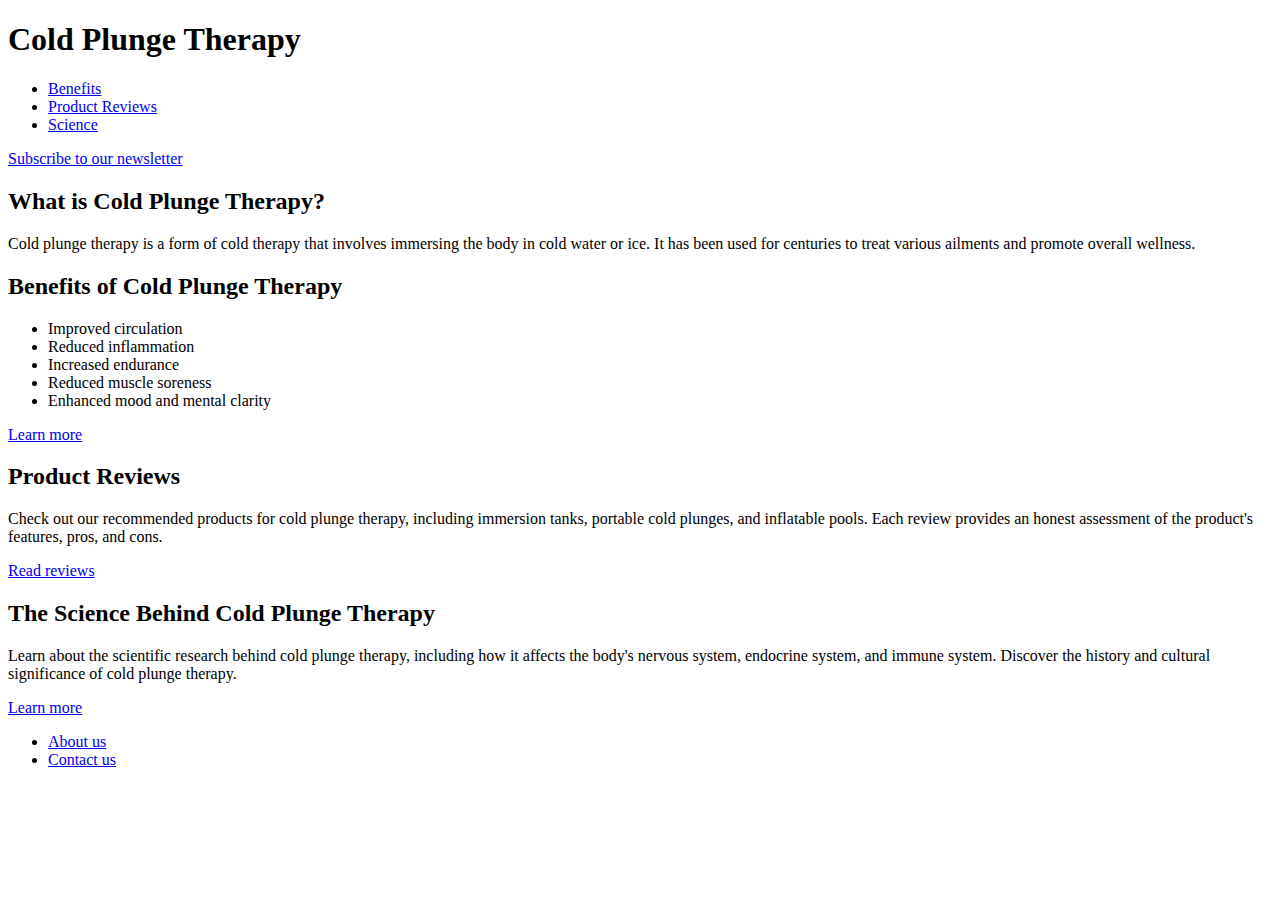
==== index.html @ d3662573 "D" ====
<!DOCTYPE html>
<html>
  <head>
    <title>Cold Plunge Therapy</title>
  </head>
  <body>
    <header>
      <h1>Cold Plunge Therapy</h1>
      <nav>
        <ul>
          <li><a href="#benefits">Benefits</a></li>
          <li><a href="#reviews">Product Reviews</a></li>
          <li><a href="#science">Science</a></li>
        </ul>
      </nav>
      <a href="#subscribe">Subscribe to our newsletter</a>
    </header>
    <main>
      <section>
        <h2>What is Cold Plunge Therapy?</h2>
        <p>Cold plunge therapy is a form of cold therapy that involves immersing the body in cold water or ice. It has been used for centuries to treat various ailments and promote overall wellness.</p>
      </section>
      <section id="benefits">
        <h2>Benefits of Cold Plunge Therapy</h2>
        <ul>
          <li>Improved circulation</li>
          <li>Reduced inflammation</li>
          <li>Increased endurance</li>
          <li>Reduced muscle soreness</li>
          <li>Enhanced mood and mental clarity</li>
        </ul>
        <a href="#benefits">Learn more</a>
      </section>
      <section id="reviews">
        <h2>Product Reviews</h2>
        <p>Check out our recommended products for cold plunge therapy, including immersion tanks, portable cold plunges, and inflatable pools. Each review provides an honest assessment of the product's features, pros, and cons.</p>
        <a href="#reviews">Read reviews</a>
      </section>
      <section id="science">
        <h2>The Science Behind Cold Plunge Therapy</h2>
        <p>Learn about the scientific research behind cold plunge therapy, including how it affects the body's nervous system, endocrine system, and immune system. Discover the history and cultural significance of cold plunge therapy.</p>
        <a href="#science">Learn more</a>
      </section>
    </main>
    <footer>
      <ul>
        <li><a href="#about">About us</a></li>
        <li><a href="#contact">Contact us</a></li>
      </ul>
    </footer>
  </body>
</html>
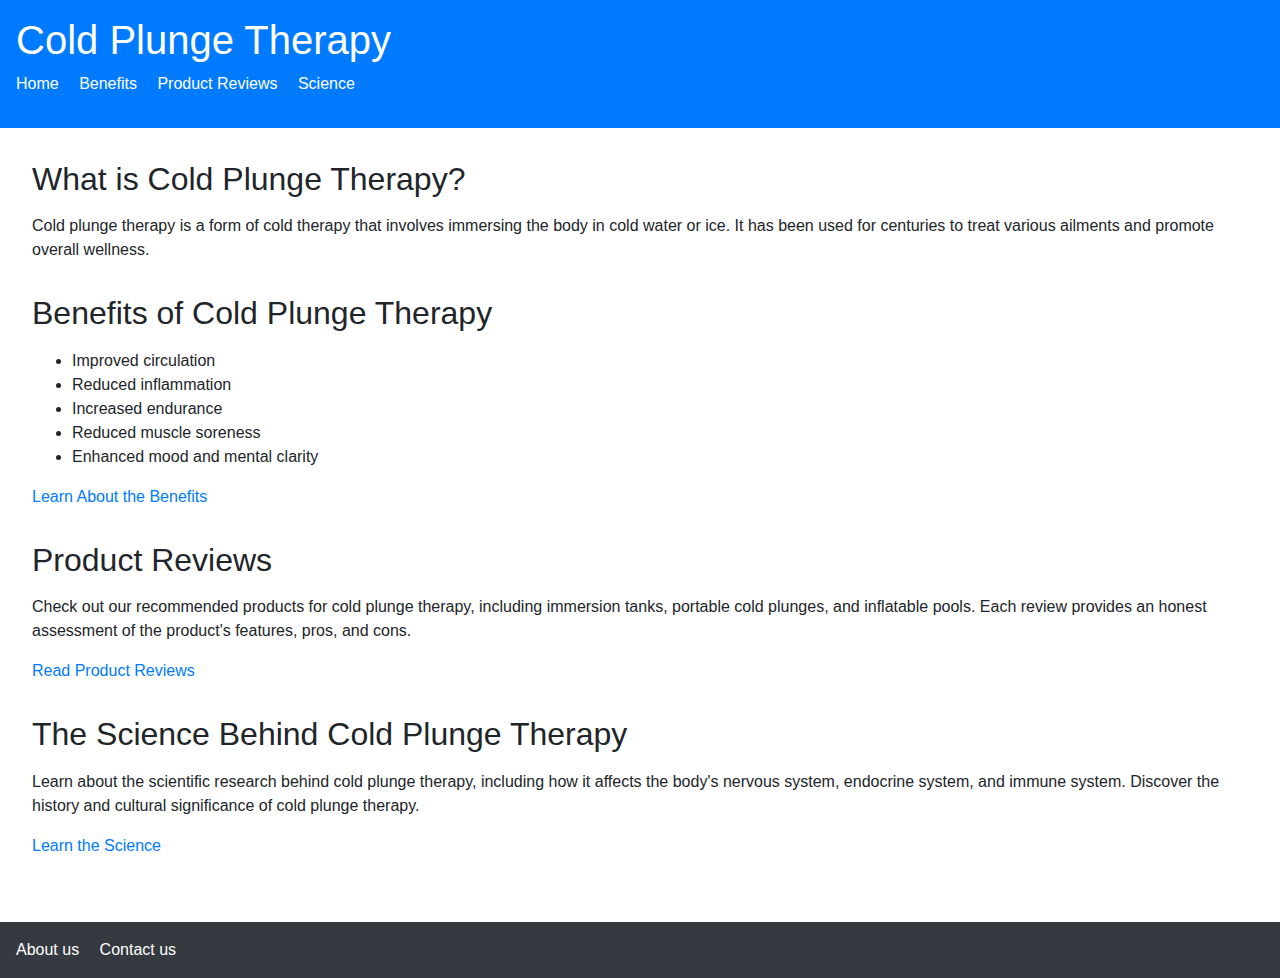
==== commit f930bfe2: "Int Progress" ====
--- a/index.html
+++ b/index.html
@@ -1,19 +1,25 @@
 <!DOCTYPE html>
 <html>
-  <head>
-    <title>Cold Plunge Therapy</title>
-  </head>
+    <head>
+        <meta charset="UTF-8">
+        <meta name="viewport" content="width=device-width, initial-scale=1.0">
+        <title>Cold Plunge Therapy</title>
+        <link rel="stylesheet" href="styles.css">
+        <link rel="stylesheet" href="https://maxcdn.bootstrapcdn.com/bootstrap/4.0.0/css/bootstrap.min.css">
+        
+    </head>
   <body>
     <header>
-      <h1>Cold Plunge Therapy</h1>
-      <nav>
-        <ul>
-          <li><a href="#benefits">Benefits</a></li>
-          <li><a href="#reviews">Product Reviews</a></li>
-          <li><a href="#science">Science</a></li>
-        </ul>
-      </nav>
-      <a href="#subscribe">Subscribe to our newsletter</a>
+        <h1>Cold Plunge Therapy</h1>
+        <nav>
+          <ul>
+            <li><a href="index.html">Home</a></li>
+            <li><a href="Benefits.html">Benefits</a></li>
+            <li><a href="Products.html">Product Reviews</a></li>
+            <li><a href="Science.html">Science</a></li>
+          </ul>
+        </nav>
+    
     </header>
     <main>
       <section>
@@ -29,17 +35,17 @@
           <li>Reduced muscle soreness</li>
           <li>Enhanced mood and mental clarity</li>
         </ul>
-        <a href="#benefits">Learn more</a>
+        <a href="Benefits.html">Learn About the Benefits</a>
       </section>
       <section id="reviews">
         <h2>Product Reviews</h2>
         <p>Check out our recommended products for cold plunge therapy, including immersion tanks, portable cold plunges, and inflatable pools. Each review provides an honest assessment of the product's features, pros, and cons.</p>
-        <a href="#reviews">Read reviews</a>
+        <a href="Products.html">Read Product Reviews</a>
       </section>
       <section id="science">
         <h2>The Science Behind Cold Plunge Therapy</h2>
         <p>Learn about the scientific research behind cold plunge therapy, including how it affects the body's nervous system, endocrine system, and immune system. Discover the history and cultural significance of cold plunge therapy.</p>
-        <a href="#science">Learn more</a>
+        <a href="Science.html">Learn the Science</a>
       </section>
     </main>
     <footer>
--- a/styles.css
+++ b/styles.css
@@ -0,0 +1,90 @@
+/* General styling */
+body {
+    font-family: 'Segoe UI', Tahoma, Geneva, Verdana, sans-serif;
+    background-color: #f8f9fa;
+    color: #212529;
+}
+
+/* Header styling */
+header {
+    background-color: #007bff;
+    padding: 1rem;
+}
+
+header h1 {
+    color: #ffffff;
+    margin-bottom: 0.5rem;
+}
+
+header nav {
+    margin-bottom: 1rem;
+}
+
+header ul {
+    list-style-type: none;
+    margin: 0;
+    padding: 0;
+}
+
+header li {
+    display: inline;
+    margin-right: 1rem;
+}
+
+header a {
+    color: #ffffff;
+    text-decoration: none;
+}
+
+header a:hover {
+    text-decoration: underline;
+}
+
+/* Main content styling */
+main {
+    padding: 2rem;
+}
+
+section {
+    margin-bottom: 2rem;
+}
+
+section h2 {
+    margin-bottom: 1rem;
+}
+
+section a {
+    color: #007bff;
+    text-decoration: none;
+}
+
+section a:hover {
+    text-decoration: underline;
+}
+
+/* Footer styling */
+footer {
+    background-color: #343a40;
+    padding: 1rem;
+    color: #ffffff;
+}
+
+footer ul {
+    list-style-type: none;
+    margin: 0;
+    padding: 0;
+}
+
+footer li {
+    display: inline;
+    margin-right: 1rem;
+}
+
+footer a {
+    color: #ffffff;
+    text-decoration: none;
+}
+
+footer a:hover {
+    text-decoration: underline;
+}
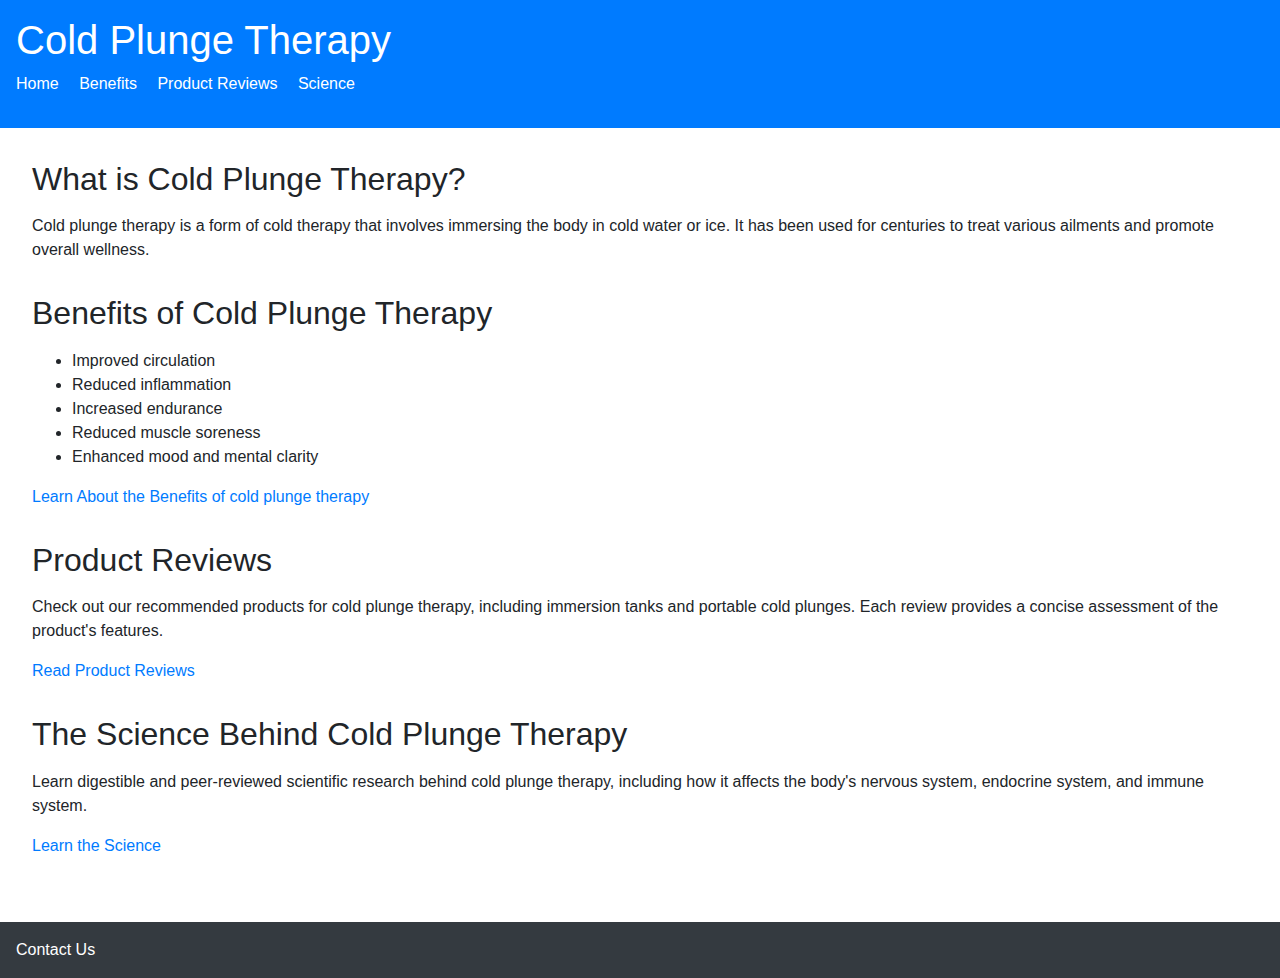
==== commit 137be51c: "Finished?" ====
--- a/index.html
+++ b/index.html
@@ -35,23 +35,22 @@
           <li>Reduced muscle soreness</li>
           <li>Enhanced mood and mental clarity</li>
         </ul>
-        <a href="Benefits.html">Learn About the Benefits</a>
+        <a href="Benefits.html">Learn About the Benefits of cold plunge therapy</a>
       </section>
       <section id="reviews">
         <h2>Product Reviews</h2>
-        <p>Check out our recommended products for cold plunge therapy, including immersion tanks, portable cold plunges, and inflatable pools. Each review provides an honest assessment of the product's features, pros, and cons.</p>
+        <p>Check out our recommended products for cold plunge therapy, including immersion tanks and portable cold plunges. Each review provides a concise assessment of the product's features.</p>
         <a href="Products.html">Read Product Reviews</a>
       </section>
       <section id="science">
         <h2>The Science Behind Cold Plunge Therapy</h2>
-        <p>Learn about the scientific research behind cold plunge therapy, including how it affects the body's nervous system, endocrine system, and immune system. Discover the history and cultural significance of cold plunge therapy.</p>
+        <p>Learn digestible and peer-reviewed scientific research behind cold plunge therapy, including how it affects the body's nervous system, endocrine system, and immune system.</p>
         <a href="Science.html">Learn the Science</a>
       </section>
     </main>
     <footer>
       <ul>
-        <li><a href="#about">About us</a></li>
-        <li><a href="#contact">Contact us</a></li>
+        <li><a href="https://www.instagram.com/dima_delong/">Contact Us</a></li>
       </ul>
     </footer>
   </body>
--- a/styles.css
+++ b/styles.css
@@ -1,11 +1,23 @@
-/* General styling */
+
+
+@media (max-width: 1000px) {
+
+    .image-container img {
+        width: 30%; 
+        height: 60%;
+    }
+}
+
+
+
 body {
-    font-family: 'Segoe UI', Tahoma, Geneva, Verdana, sans-serif;
+    font-family: Arial, Helvetica, sans-serif;
     background-color: #f8f9fa;
     color: #212529;
 }
 
-/* Header styling */
+
+
 header {
     background-color: #007bff;
     padding: 1rem;
@@ -40,7 +52,8 @@
     text-decoration: underline;
 }
 
-/* Main content styling */
+
+
 main {
     padding: 2rem;
 }
@@ -62,7 +75,9 @@
     text-decoration: underline;
 }
 
-/* Footer styling */
+
+
+
 footer {
     background-color: #343a40;
     padding: 1rem;
@@ -88,3 +103,17 @@
 footer a:hover {
     text-decoration: underline;
 }
+
+
+
+
+.ic-tub {
+    width: 200px;
+    height: 200px;
+  }
+  
+  .knotlesss, .plungee {
+    width: 300px;
+    height: 200px;
+  }
+  